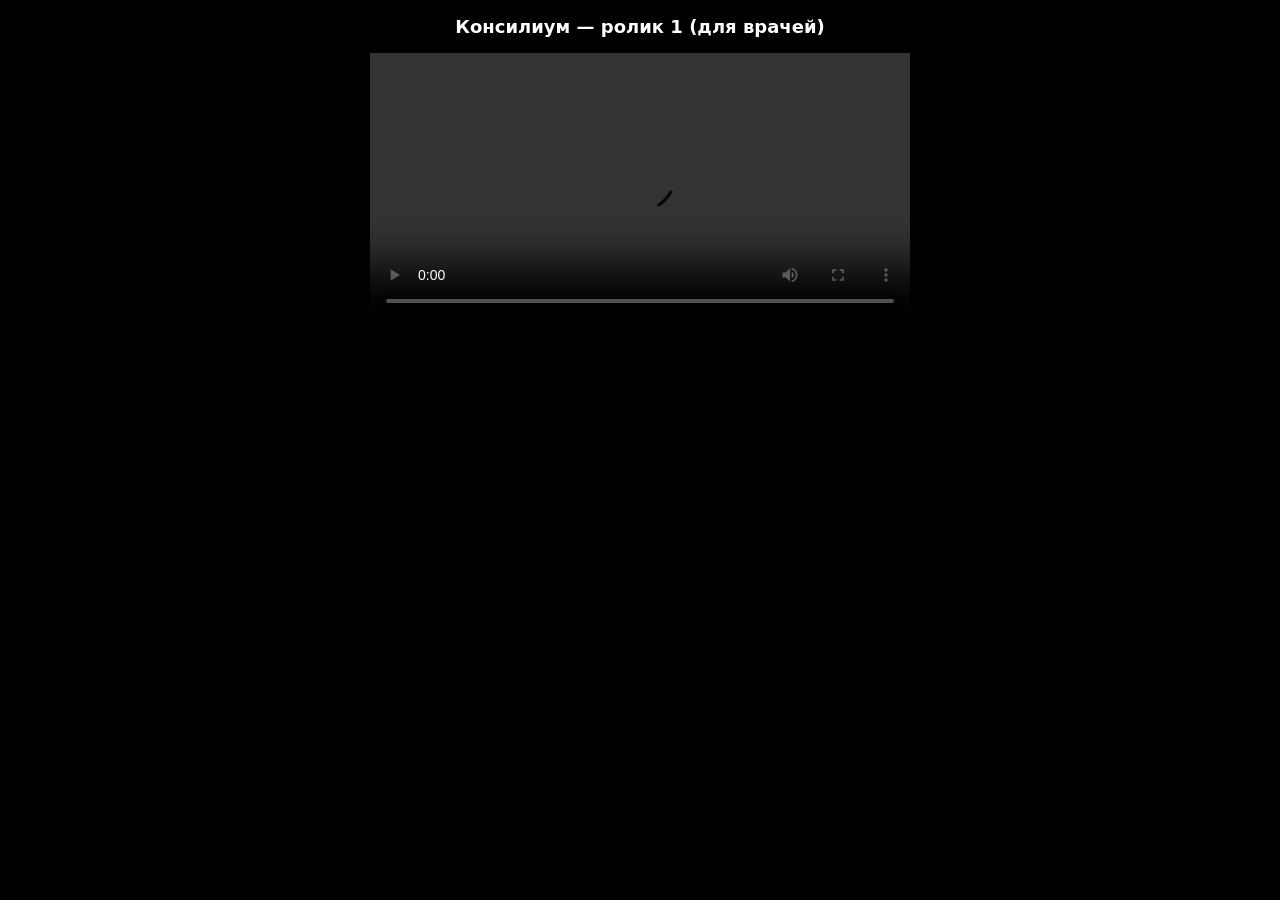
==== ads/index.html @ 7c0f52e8 "Add ad1 video page" ====
<!doctype html><html lang="ru"><head><meta charset="utf-8"><meta name="viewport" content="width=device-width,initial-scale=1"><title>Консилиум — ролик 1</title>
<style>body{margin:0;background:#000;color:#fff;font-family:Inter,system-ui,sans-serif;display:flex;flex-direction:column;align-items:center}h1{font-size:18px;font-weight:600;margin:16px}video{width:100%;max-width:540px;max-height:90vh;background:#000}</style></head>
<body><h1>Консилиум — ролик 1 (для врачей)</h1><video controls playsinline preload="metadata" src="ad1.mp4"></video></body></html>
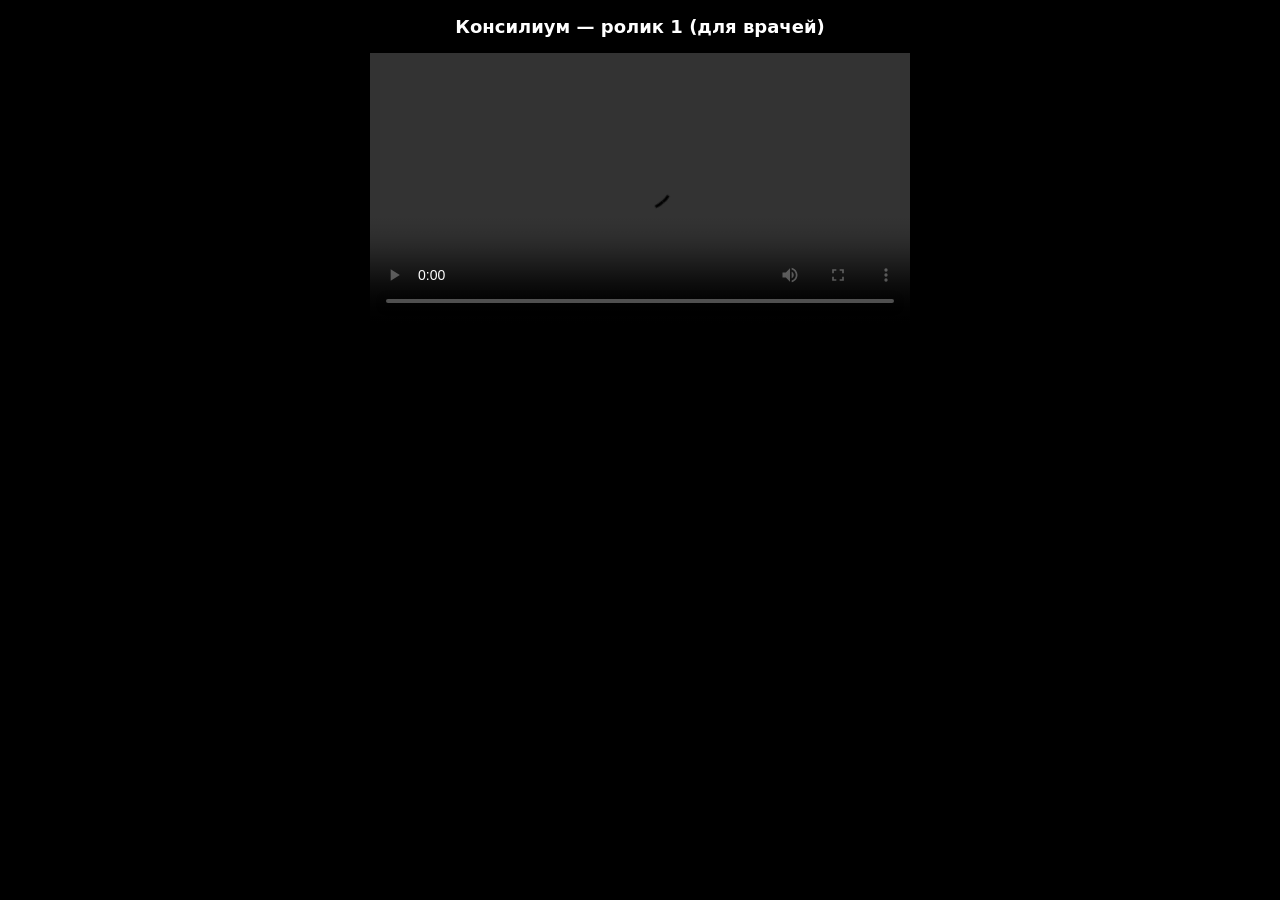
==== commit 6763604a: "ad1 v3: track 3, quieter whooshes, caption fix" ====
--- a/ads/index.html
+++ b/ads/index.html
@@ -1,3 +1,3 @@
 <!doctype html><html lang="ru"><head><meta charset="utf-8"><meta name="viewport" content="width=device-width,initial-scale=1"><title>Консилиум — ролик 1</title>
 <style>body{margin:0;background:#000;color:#fff;font-family:Inter,system-ui,sans-serif;display:flex;flex-direction:column;align-items:center}h1{font-size:18px;font-weight:600;margin:16px}video{width:100%;max-width:540px;max-height:90vh;background:#000}</style></head>
-<body><h1>Консилиум — ролик 1 (для врачей)</h1><video controls playsinline preload="metadata" src="ad1.mp4"></video></body></html>
+<body><h1>Консилиум — ролик 1 (для врачей)</h1><video controls playsinline preload="metadata" src="ad1_v3.mp4"></video></body></html>
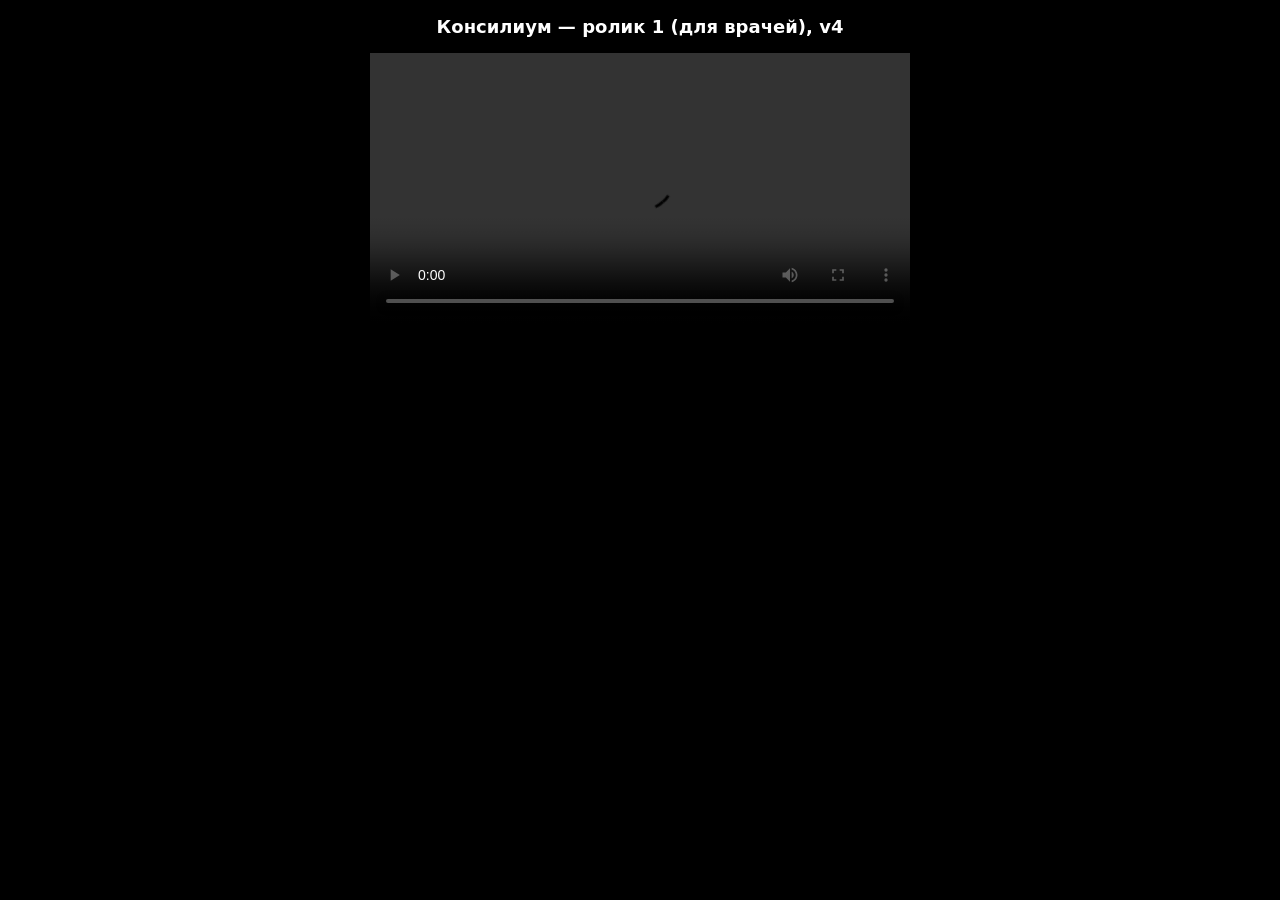
==== commit 9c3cfd1d: "ads: ad1 v4" ====
--- a/ads/index.html
+++ b/ads/index.html
@@ -1,3 +1,3 @@
 <!doctype html><html lang="ru"><head><meta charset="utf-8"><meta name="viewport" content="width=device-width,initial-scale=1"><title>Консилиум — ролик 1</title>
 <style>body{margin:0;background:#000;color:#fff;font-family:Inter,system-ui,sans-serif;display:flex;flex-direction:column;align-items:center}h1{font-size:18px;font-weight:600;margin:16px}video{width:100%;max-width:540px;max-height:90vh;background:#000}</style></head>
-<body><h1>Консилиум — ролик 1 (для врачей)</h1><video controls playsinline preload="metadata" src="ad1_v3.mp4"></video></body></html>
+<body><h1>Консилиум — ролик 1 (для врачей), v4</h1><video controls playsinline preload="metadata" src="ad1_v3.mp4"></video></body></html>
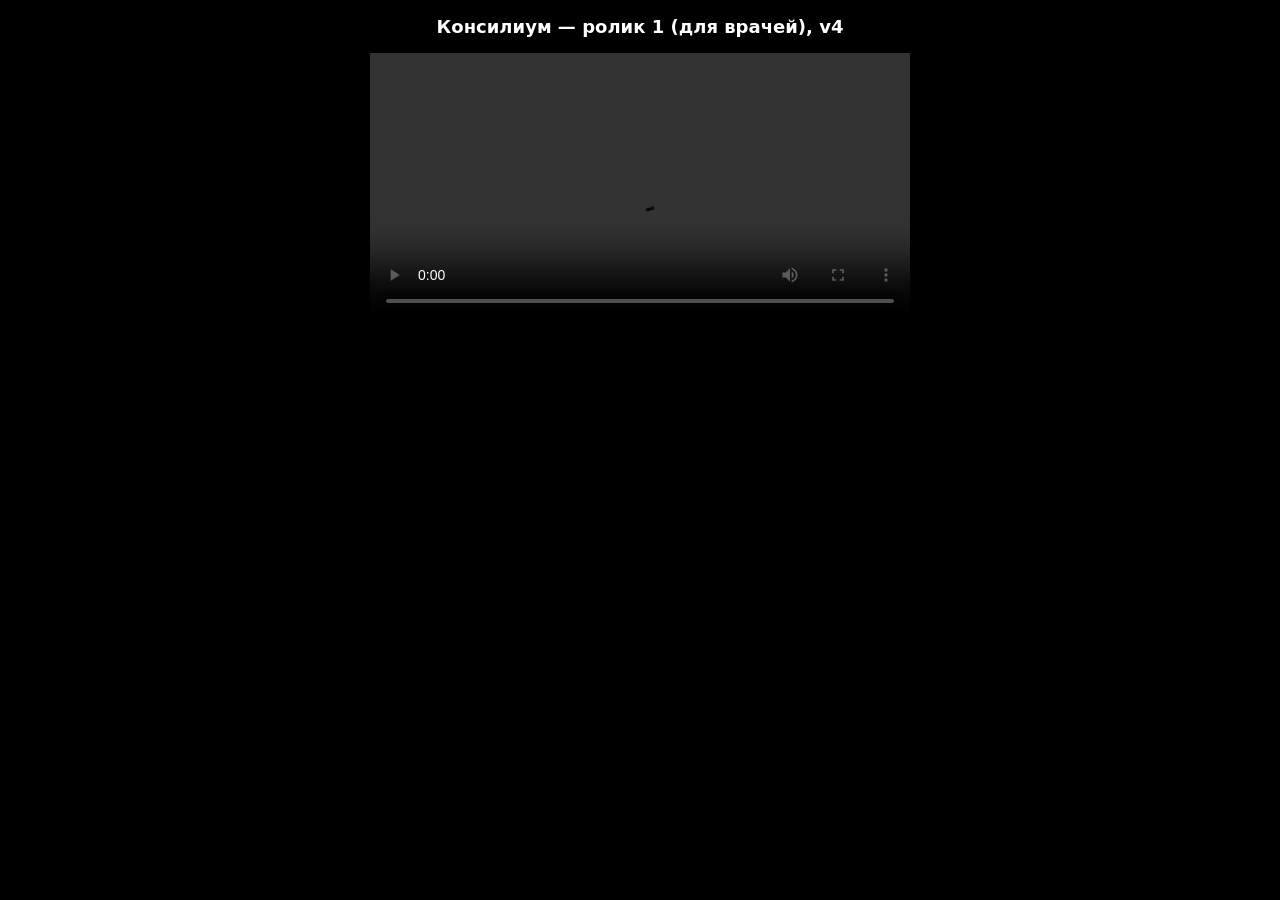
==== commit 9fb8d690: "ads: index -> ad1_v4" ====
--- a/ads/index.html
+++ b/ads/index.html
@@ -1,3 +1,3 @@
 <!doctype html><html lang="ru"><head><meta charset="utf-8"><meta name="viewport" content="width=device-width,initial-scale=1"><title>Консилиум — ролик 1</title>
 <style>body{margin:0;background:#000;color:#fff;font-family:Inter,system-ui,sans-serif;display:flex;flex-direction:column;align-items:center}h1{font-size:18px;font-weight:600;margin:16px}video{width:100%;max-width:540px;max-height:90vh;background:#000}</style></head>
-<body><h1>Консилиум — ролик 1 (для врачей), v4</h1><video controls playsinline preload="metadata" src="ad1_v3.mp4"></video></body></html>
+<body><h1>Консилиум — ролик 1 (для врачей), v4</h1><video controls playsinline preload="metadata" src="ad1_v4.mp4"></video></body></html>
